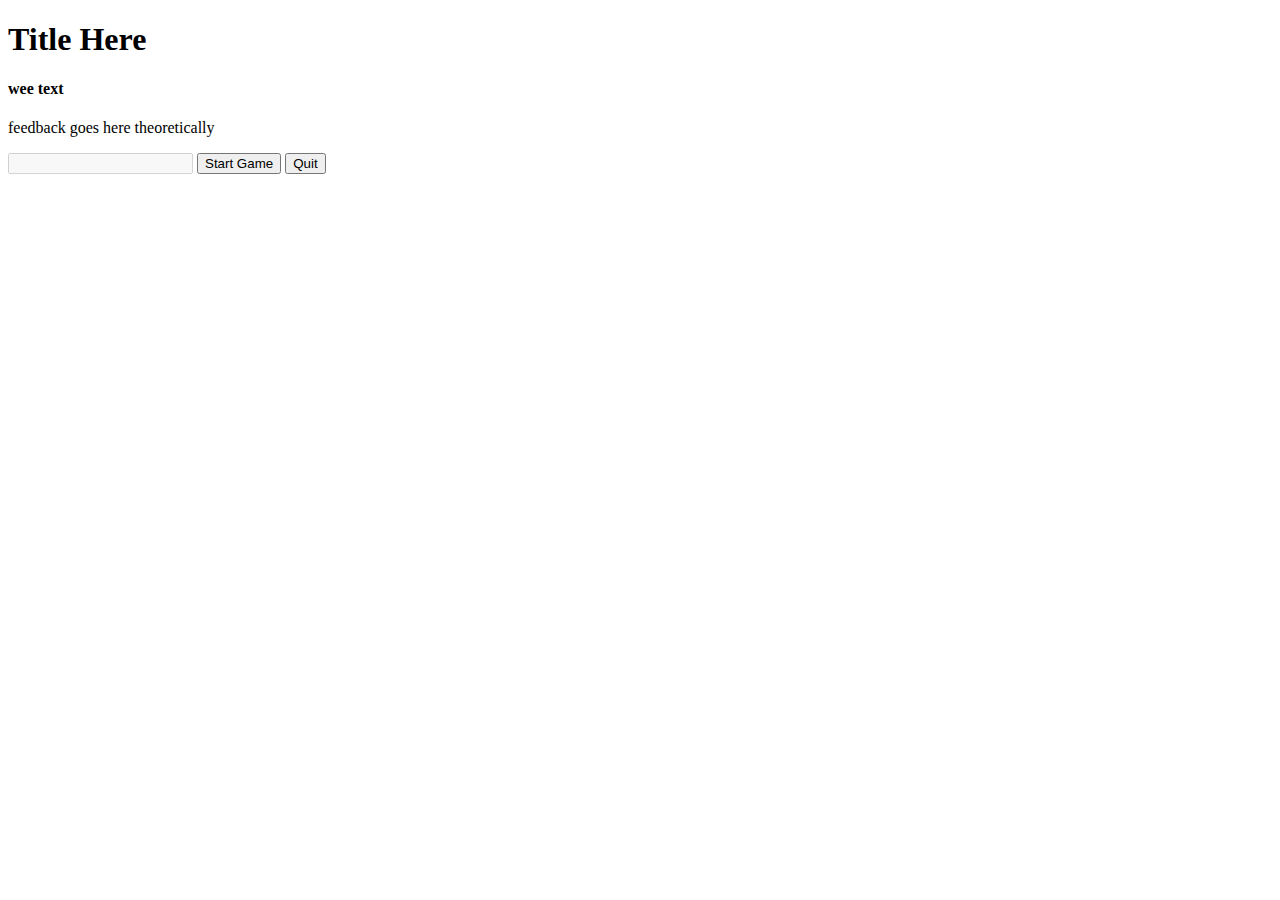
==== index.html @ 9d8e1678 "slow progress" ====
<!DOCTYPE html>
<html lang="en">
<head>
    <meta charset="UTF-8">
    <meta http-equiv="X-UA-Compatible" content="IE=edge">
    <meta name="viewport" content="width=device-width, initial-scale=1.0">
    <title>Document</title>
    <script src="app.js " defer></script>
</head>
<body>
    <main class="container">
        <div class="game-container">
            <div class="gameHeader">
                <h1>Title Here</h1>
                <h4>wee text</h4>
            </div>
            <div class="test">
                <p id="feedback">feedback goes here theoretically</p>
                <input type="text" name="Guess" id="inputField" disabled>
                <button type="submit" id="guessButton">Submit</button>
                <button type="reset" id="quitButton">Quit</button>
            </div>

        </div>
    </main>
</body>
</html>
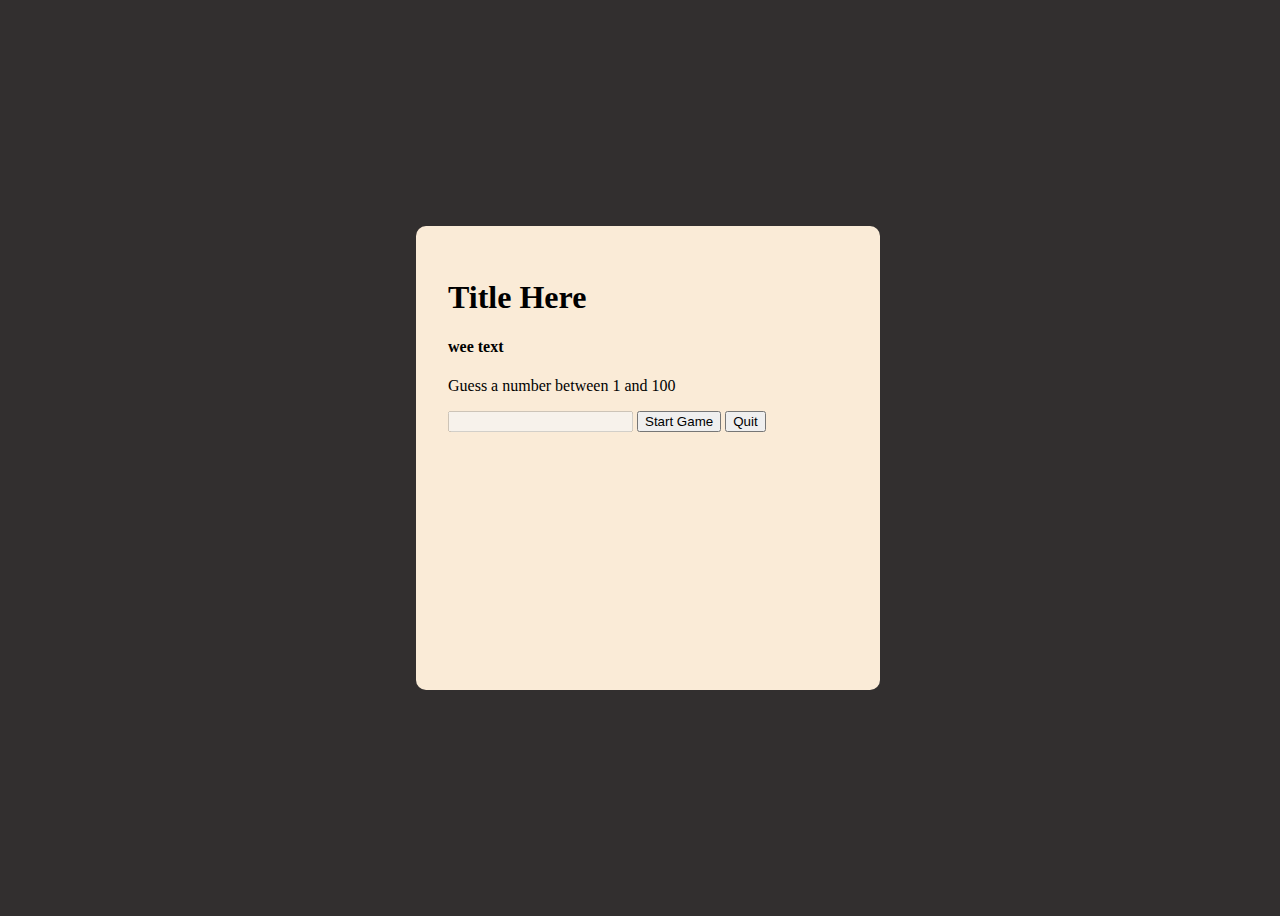
==== commit 4fe180a9: "game works, but bugs persist" ====
--- a/index.html
+++ b/index.html
@@ -5,7 +5,8 @@
     <meta http-equiv="X-UA-Compatible" content="IE=edge">
     <meta name="viewport" content="width=device-width, initial-scale=1.0">
     <title>Document</title>
-    <script src="app.js " defer></script>
+    <script src="app.js" defer></script>
+    <link rel="stylesheet" href="styles.css">
 </head>
 <body>
     <main class="container">
@@ -14,8 +15,8 @@
                 <h1>Title Here</h1>
                 <h4>wee text</h4>
             </div>
-            <div class="test">
-                <p id="feedback">feedback goes here theoretically</p>
+            <div class="playArea">
+                <p id="feedback">Guess a number between 1 and 100</p>
                 <input type="text" name="Guess" id="inputField" disabled>
                 <button type="submit" id="guessButton">Submit</button>
                 <button type="reset" id="quitButton">Quit</button>
--- a/styles.css
+++ b/styles.css
@@ -0,0 +1,18 @@
+body {
+    box-sizing: border-box;
+    background-color: rgb(50, 47, 47);
+    height: 100vh;
+    width: 100vw;
+    display: flex;
+    justify-content: center;
+    align-items: center;
+}
+
+
+.game-container{
+    background-color: antiquewhite;
+    width: 400px;
+    height: 400px;
+    padding: 2rem;
+    border-radius: 10px;
+}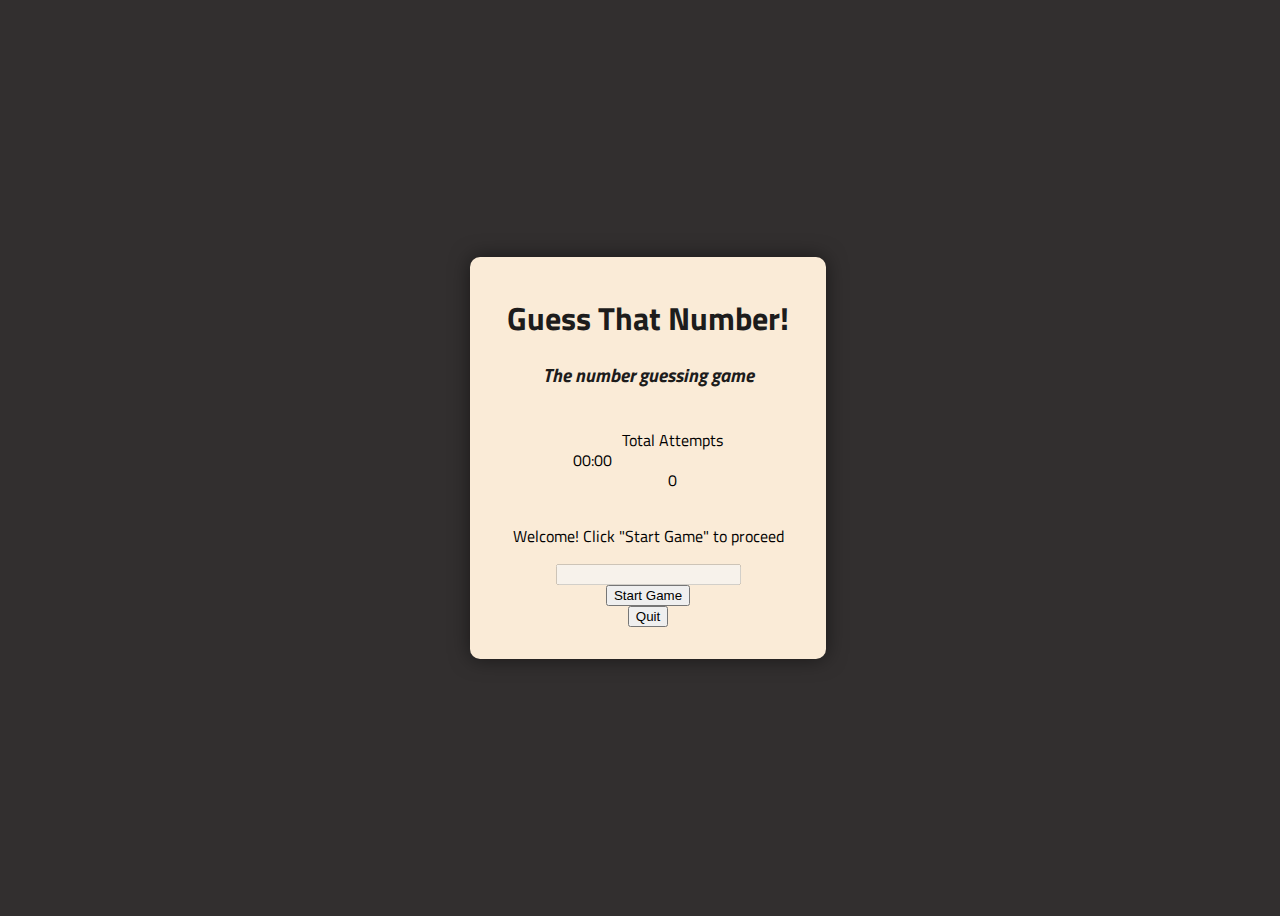
==== commit 320d31a9: "need timer and attemptCount added" ====
--- a/index.html
+++ b/index.html
@@ -1,28 +1,34 @@
 <!DOCTYPE html>
 <html lang="en">
-<head>
-    <meta charset="UTF-8">
-    <meta http-equiv="X-UA-Compatible" content="IE=edge">
-    <meta name="viewport" content="width=device-width, initial-scale=1.0">
+  <head>
+    <meta charset="UTF-8" />
+    <meta http-equiv="X-UA-Compatible" content="IE=edge" />
+    <meta name="viewport" content="width=device-width, initial-scale=1.0" />
     <title>Document</title>
     <script src="app.js" defer></script>
-    <link rel="stylesheet" href="styles.css">
-</head>
-<body>
+    <link rel="stylesheet" href="styles.css" />
+  </head>
+  <body>
     <main class="container">
-        <div class="game-container">
-            <div class="gameHeader">
-                <h1>Title Here</h1>
-                <h4>wee text</h4>
+      <div class="game-container">
+        <div class="gameHeaders">
+          <h1>Guess That Number!</h1>
+          <h3>The number guessing game</h3>
+        </div>
+        <div class="playArea">
+          <div id="stats">
+            <p id="clock">00:00</p>
+            <div class="flexAttempt">
+              <p id="attemptCount">Total Attempts</p>
+              <p id="attempts">0</p>
             </div>
-            <div class="playArea">
-                <p id="feedback">Guess a number between 1 and 100</p>
-                <input type="text" name="Guess" id="inputField" disabled>
-                <button type="submit" id="guessButton">Submit</button>
-                <button type="reset" id="quitButton">Quit</button>
-            </div>
-
+          </div>
+          <p id="feedback">Guess a number between 1 and 100</p>
+          <input type="text" name="Guess" id="inputField" disabled />
+          <button type="submit" id="guessButton">Submit</button>
+          <button type="reset" id="quitButton">Quit</button>
         </div>
+      </div>
     </main>
-</body>
-</html>+  </body>
+</html>
--- a/styles.css
+++ b/styles.css
@@ -1,4 +1,7 @@
+@import url('https://fonts.googleapis.com/css2?family=Titillium+Web:ital,wght@0,600;1,200&display=swap');
+
 body {
+    font-family: 'Titillium Web', sans-serif;
     box-sizing: border-box;
     background-color: rgb(50, 47, 47);
     height: 100vh;
@@ -11,8 +14,55 @@
 
 .game-container{
     background-color: antiquewhite;
-    width: 400px;
-    height: 400px;
+    max-width: 400px;
+    width: fit-content;
     padding: 2rem;
     border-radius: 10px;
+    box-shadow: 0 0 20px rgba(0, 0, 0, 0.5);
+}
+
+h1{
+    margin-top: 0px;
+    margin-bottom: 0px;
+}
+
+h3{
+    font-style:italic;
+}
+
+.gameHeaders{
+    margin: 5px 5px;
+    color: rgb(29, 28, 28);
+    display: flex;
+    flex-direction: column;
+    align-items: center;
+
+}
+
+#stats{
+    width: fit-content;
+    max-width: 400px;
+    display: flex;
+    justify-content: space-between;
+}
+#attempts{
+    margin-top: 0px;
+    text-align: center;
+}
+
+#clock{
+    display: flex;
+    align-items: center;
+}
+.flexAttempt{
+    display: flex;
+    flex-direction: column;
+    justify-content: center;
+    margin-left: 10px;
+}
+
+.playArea{
+    display: flex;
+    flex-direction: column;
+    align-items: center;
 }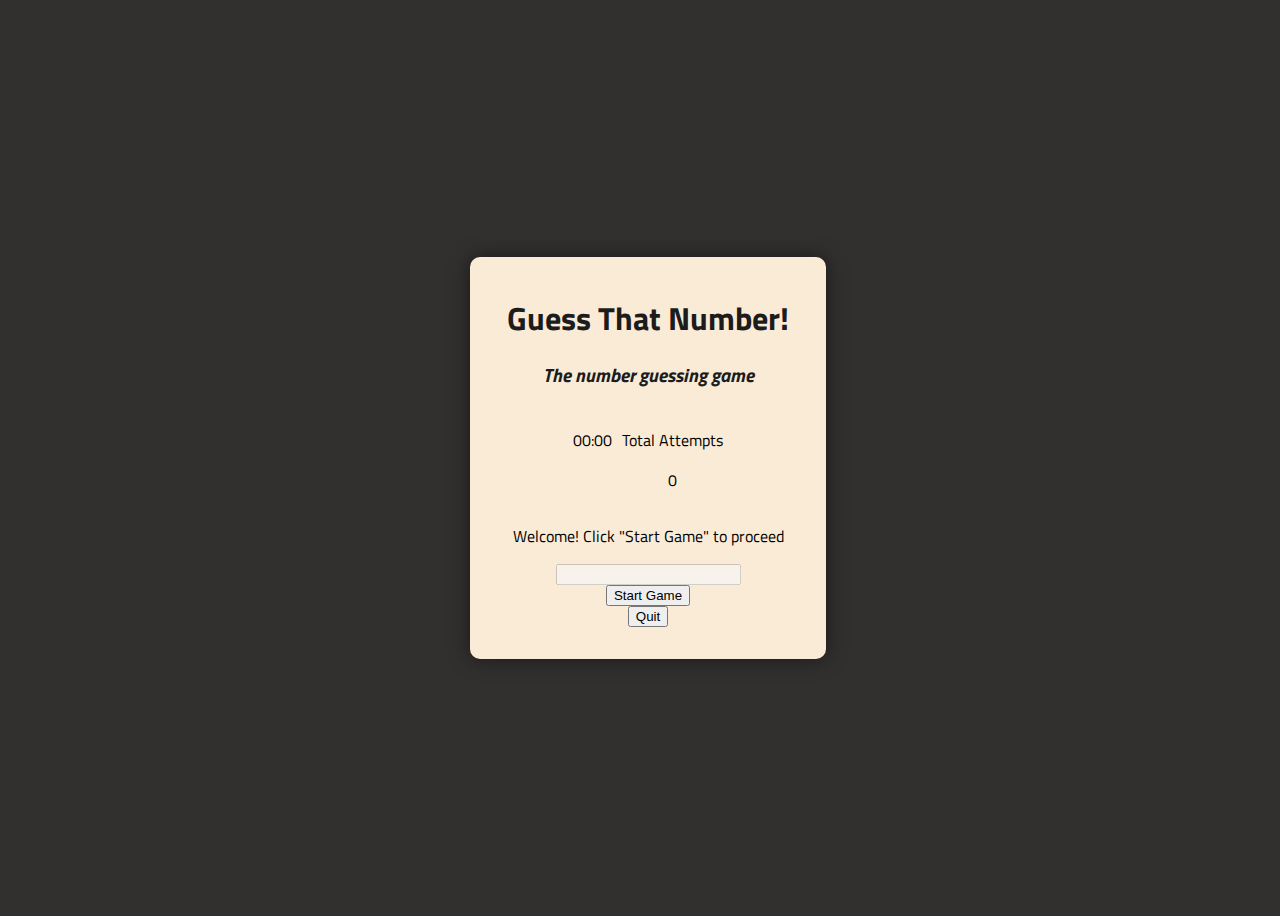
==== commit 62eef7af: "darn clock won't stop" ====
--- a/index.html
+++ b/index.html
@@ -17,7 +17,10 @@
         </div>
         <div class="playArea">
           <div id="stats">
-            <p id="clock">00:00</p>
+            <div id="clock"></div>
+            <p id="minutes">00</p>
+            <p>:</p>
+            <p id="seconds">00</p>
             <div class="flexAttempt">
               <p id="attemptCount">Total Attempts</p>
               <p id="attempts">0</p>
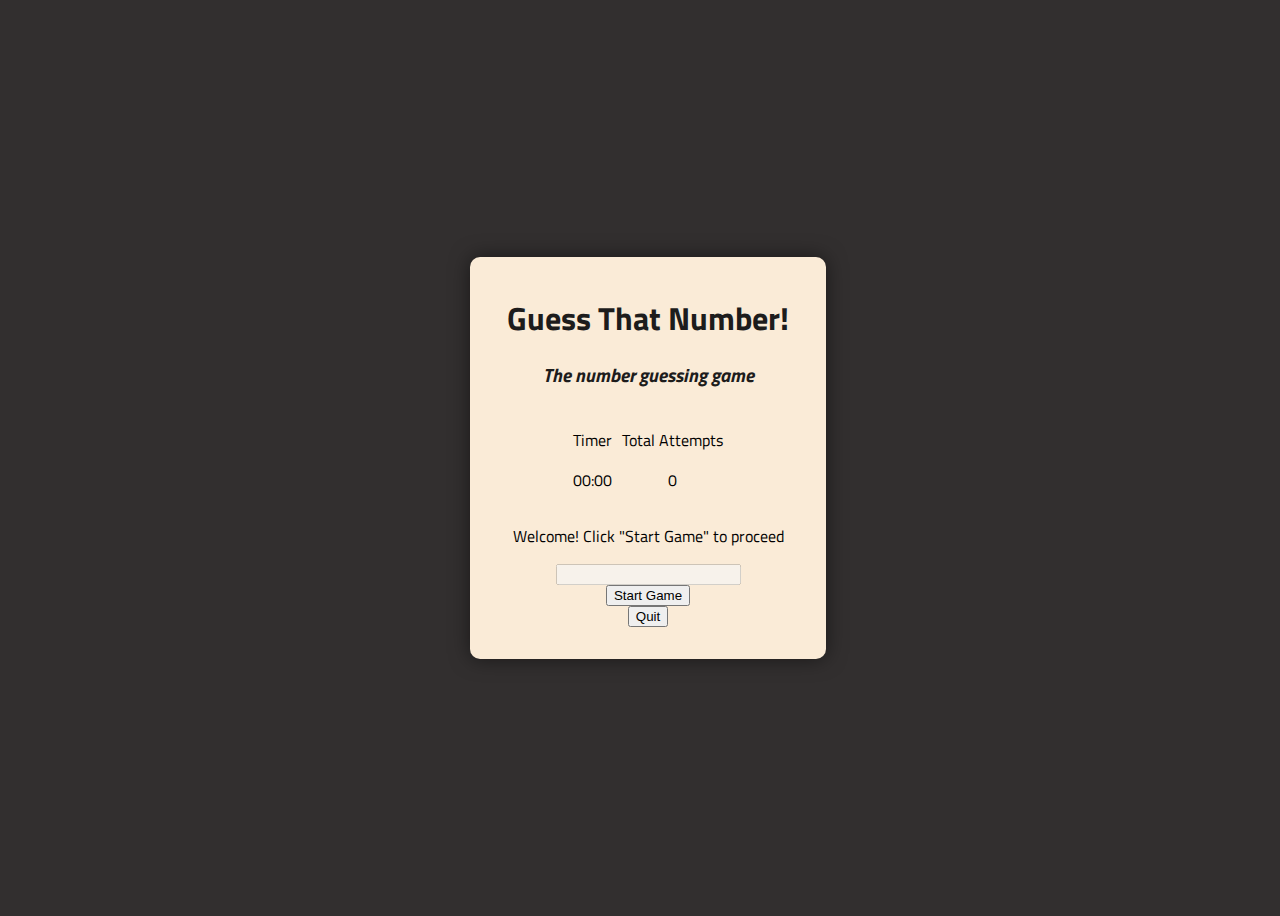
==== commit 01df5ed6: "added a bit of text above timer" ====
--- a/index.html
+++ b/index.html
@@ -17,10 +17,14 @@
         </div>
         <div class="playArea">
           <div id="stats">
-            <div id="clock"></div>
-            <p id="minutes">00</p>
-            <p>:</p>
-            <p id="seconds">00</p>
+            <div id="flexClock">
+              <p id="timeCount">Timer</p>
+              <div id="clock">
+                <p id="minutes">00</p>
+                <p>:</p>
+                <p id="seconds">00</p>
+              </div>
+            </div>
             <div class="flexAttempt">
               <p id="attemptCount">Total Attempts</p>
               <p id="attempts">0</p>
--- a/styles.css
+++ b/styles.css
@@ -65,4 +65,13 @@
     display: flex;
     flex-direction: column;
     align-items: center;
+}
+
+#flexClock{
+    display: flex;
+    flex-direction: column;
+}
+
+#timeCount{
+    margin-bottom: 0px;
 }